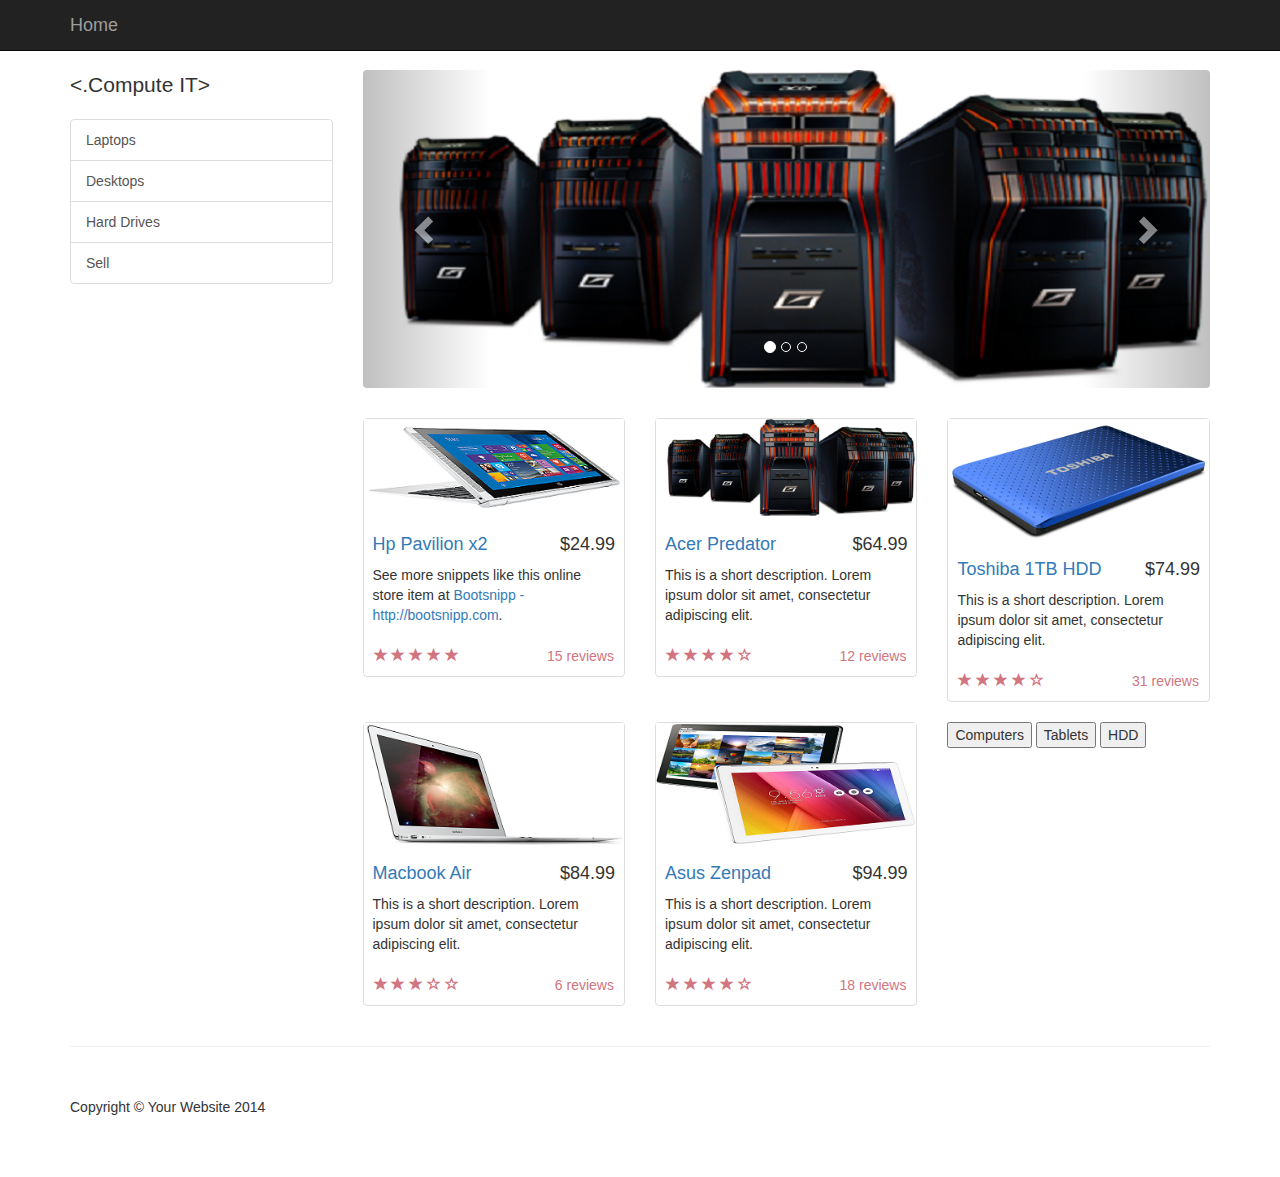
==== index.html @ 9082182a "styled" ====
<!DOCTYPE html>
<html lang="en">

<head>

    <meta charset="utf-8">
    <meta http-equiv="X-UA-Compatible" content="IE=edge">
    <meta name="viewport" content="width=device-width, initial-scale=1">
    <meta name="description" content="">
    <meta name="author" content="">
    <link rel="shortcut icon" href="http://a4.mzstatic.com/eu/r30/Purple/v4/55/1d/49/551d49b0-7a27-a05e-fc13-d6e3cd3a7395/icon256.png">
    <title><.Compute IT></title>

    <!-- Bootstrap Core CSS -->
    <link href="css/bootstrap.min.css" rel="stylesheet">

    <!-- Custom CSS -->
    <link href="css/shop-homepage.css" rel="stylesheet">

    <!-- HTML5 Shim and Respond.js IE8 support of HTML5 elements and media queries -->
    <!-- WARNING: Respond.js doesn't work if you view the page via file:// -->
    <!--[if lt IE 9]>
        <script src="https://oss.maxcdn.com/libs/html5shiv/3.7.0/html5shiv.js"></script>
        <script src="https://oss.maxcdn.com/libs/respond.js/1.4.2/respond.min.js"></script>
    <![endif]-->
    
     <script type = "text/javascript">
            var XMLHttpRequestObject = false;
            
            if(window.XMLHttpRequest){
                XMLHttpRequestObject = new XMLHttpRequest();
            }
            
            else if(window.ActiveObject){
                XMLHttpRequestObject = new ActiveXObject("Microsoft.XMLHTTP");
            }
            
            function getData(datasource,divID){
                if(XMLHttpRequestObject){
                    var object = document.getElementById(divID);
                    XMLHttpRequestObject.open("GET",datasource,true);
                    XMLHttpRequestObject.onreadystatechange=
                    function(){
                        if(XMLHttpRequestObject.readyState==4 && XMLHttpRequestObject.status==200){
                            object.innerHTML=XMLHttpRequestObject.responseText;
                        }
                    };
                    XMLHttpRequestObject.send(null);
                }
            }
            
    </script>

</head>

<body>

    <!-- Navigation -->
    <nav class="navbar navbar-inverse navbar-fixed-top" role="navigation">
        <div class="container">
            <!-- Brand and toggle get grouped for better mobile display -->
            <div class="navbar-header">
                <button type="button" class="navbar-toggle" data-toggle="collapse" data-target="#bs-example-navbar-collapse-1">
                    <span class="sr-only">Toggle navigation</span>
                    <span class="icon-bar"></span>
                    <span class="icon-bar"></span>
                    <span class="icon-bar"></span>
                </button>
                <a class="navbar-brand" href="#">Home</a>
            </div>
            <!-- Collect the nav links, forms, and other content for toggling -->
           <!-- <div class="collapse navbar-collapse" id="bs-example-navbar-collapse-1">
                <ul class="nav navbar-nav">
                    <li>
                        <a href="about.html">About</a>
                    </li>
                    <li>
                        <a href="#">Services</a>
                    </li>
                    <li>
                        <a href="contact.html">Contact</a>
                    </li>
                    
                </ul>
            </div>-->
            <!-- /.navbar-collapse -->
        </div>
        <!-- /.container -->
    </nav>

    <!-- Page Content -->
    <div class="container">

        <div class="row">

            <div class="col-md-3">
                <p class="lead"><.Compute IT></p>
                <div class="list-group">
                    <a href="tablets.html" class="list-group-item">Laptops</a>
                    <a href="desktops.html" class="list-group-item">Desktops</a>
                    <a href="harddrives.html" class="list-group-item">Hard Drives</a>
                    <a href="sell.html" class="list-group-item">Sell</a>

                </div>
            </div>

            <div class="col-md-9">

                <div class="row carousel-holder">

                    <div class="col-md-12">
                        <div id="carousel-example-generic" class="carousel slide" data-ride="carousel">
                            <ol class="carousel-indicators">
                                <li data-target="#carousel-example-generic" data-slide-to="0" class="active"></li>
                                <li data-target="#carousel-example-generic" data-slide-to="1"></li>
                                <li data-target="#carousel-example-generic" data-slide-to="2"></li>
                            </ol>
                            <div class="carousel-inner">
                                <div class="item active">
                                    <img class="slide-image" src="img/Acer_predator.png" alt="">
                                </div>
                                <div class="item">
                                    <img class="slide-image" src="img/Hp_allinone.png" alt="">
                                </div>
                                <div class="item">
                                    <img class="slide-image" src="img/Macbook_air.png" alt="">
                                </div>
                            </div>
                            <a class="left carousel-control" href="#carousel-example-generic" data-slide="prev">
                                <span class="glyphicon glyphicon-chevron-left"></span>
                            </a>
                            <a class="right carousel-control" href="#carousel-example-generic" data-slide="next">
                                <span class="glyphicon glyphicon-chevron-right"></span>
                            </a>
                        </div>
                    </div>

                </div>

                <div class="row">

                    <div class="col-sm-4 col-lg-4 col-md-4">
                        <div class="thumbnail">
                            <img src="img/Hp_pavilion.png" alt="">
                            <div class="caption">
                                <h4 class="pull-right">$24.99</h4>
                                <h4><a href="#">Hp Pavilion x2</a>
                                </h4>
                                <p>See more snippets like this online store item at <a target="_blank" href="http://www.bootsnipp.com">Bootsnipp - http://bootsnipp.com</a>.</p>
                            </div>
                            <div class="ratings">
                                <p class="pull-right">15 reviews</p>
                                <p>
                                    <span class="glyphicon glyphicon-star"></span>
                                    <span class="glyphicon glyphicon-star"></span>
                                    <span class="glyphicon glyphicon-star"></span>
                                    <span class="glyphicon glyphicon-star"></span>
                                    <span class="glyphicon glyphicon-star"></span>
                                </p>
                            </div>
                        </div>
                    </div>

                    <div class="col-sm-4 col-lg-4 col-md-4">
                        <div class="thumbnail">
                            <img src="img/Acer_predator.png" alt="">
                            <div class="caption">
                                <h4 class="pull-right">$64.99</h4>
                                <h4><a href="#">Acer Predator</a>
                                </h4>
                                <p>This is a short description. Lorem ipsum dolor sit amet, consectetur adipiscing elit.</p>
                            </div>
                            <div class="ratings">
                                <p class="pull-right">12 reviews</p>
                                <p>
                                    <span class="glyphicon glyphicon-star"></span>
                                    <span class="glyphicon glyphicon-star"></span>
                                    <span class="glyphicon glyphicon-star"></span>
                                    <span class="glyphicon glyphicon-star"></span>
                                    <span class="glyphicon glyphicon-star-empty"></span>
                                </p>
                            </div>
                        </div>
                    </div>

                    <div class="col-sm-4 col-lg-4 col-md-4">
                        <div class="thumbnail">
                            <img src="img/Toshiba_hdd_1.png" alt="">
                            <div class="caption">
                                <h4 class="pull-right">$74.99</h4>
                                <h4><a href="#">Toshiba 1TB HDD</a>
                                </h4>
                                <p>This is a short description. Lorem ipsum dolor sit amet, consectetur adipiscing elit.</p>
                            </div>
                            <div class="ratings">
                                <p class="pull-right">31 reviews</p>
                                <p>
                                    <span class="glyphicon glyphicon-star"></span>
                                    <span class="glyphicon glyphicon-star"></span>
                                    <span class="glyphicon glyphicon-star"></span>
                                    <span class="glyphicon glyphicon-star"></span>
                                    <span class="glyphicon glyphicon-star-empty"></span>
                                </p>
                            </div>
                        </div>
                    </div>

                    <div class="col-sm-4 col-lg-4 col-md-4">
                        <div class="thumbnail">
                            <img src="img/Macbook_air_1.png" onmouseover="getData('mac.txt','ajaxDesc')" alt="">
                            <div class="caption">
                                <h4 class="pull-right">$84.99</h4>
                                <h4><a href="#">Macbook Air</a>
                                </h4>
                                <p>This is a short description. Lorem ipsum dolor sit amet, consectetur adipiscing elit.</p>
                            </div>
                            <div class="ratings">
                                <p class="pull-right">6 reviews</p>
                                <p>
                                    <span class="glyphicon glyphicon-star"></span>
                                    <span class="glyphicon glyphicon-star"></span>
                                    <span class="glyphicon glyphicon-star"></span>
                                    <span class="glyphicon glyphicon-star-empty"></span>
                                    <span class="glyphicon glyphicon-star-empty"></span>
                                </p>
                            </div>
                        </div>
                    </div>
                    </br>
                    <div class="col-sm-4 col-lg-4 col-md-4">
                        <div class="thumbnail">
                            <img src="img/Asus_zenpad_1.png" alt="">
                            <div class="caption">
                                <h4 class="pull-right">$94.99</h4>
                                <h4><a href="#">Asus Zenpad</a>
                                </h4>
                                <p>This is a short description. Lorem ipsum dolor sit amet, consectetur adipiscing elit.</p>
                            </div>
                            <div class="ratings">
                                <p class="pull-right">18 reviews</p>
                                <p>
                                    <span class="glyphicon glyphicon-star"></span>
                                    <span class="glyphicon glyphicon-star"></span>
                                    <span class="glyphicon glyphicon-star"></span>
                                    <span class="glyphicon glyphicon-star"></span>
                                    <span class="glyphicon glyphicon-star-empty"></span>
                                </p>
                            </div>
                        </div>
                    </div>

                    <div class="col-sm-4 col-lg-4 col-md-4">
                       <div id="Products_container">
                           <button type="button" onclick="loadDoc1()">Computers</button>
                           <button type="button" onclick="loadDoc2()">Tablets</button>
                           <button type="button" onclick="loadDoc3()">HDD</button>
                           <div id="Products_php">
                                
                               
                           </div>
                       </div>     
                    </div>

                </div>

            </div>

        </div>

    </div>
    <!-- /.container -->

    <div class="container">

        <hr>

        <!-- Footer -->
        <footer>
            <div class="row">
                <div class="col-lg-12">
                    <p>Copyright &copy; Your Website 2014</p>
                </div>
            </div>
        </footer>

    </div>
    <!-- /.container -->

    <!-- jQuery -->
    <script src="js/jquery.js"></script>

    <!-- Bootstrap Core JavaScript -->
    <script src="js/bootstrap.min.js"></script>
    
   <script>
   function loadDoc1(){
                                $.ajax({
                                    url: 'computer.php'})
                                    .done (function(data) {
                                    $('#Products_php').html(data);
                                    });
   }
   
   function loadDoc2(){
                                $.ajax({
                                    url: 'tablet.php'})
                                    .done (function(data) {
                                    $('#Products_php').html(data);
                                    });
   }
   
   function loadDoc3(){
                                $.ajax({
                                    url: 'external.php'})
                                    .done (function(data) {
                                    $('#Products_php').html(data);
                                    });
   }
                                    </script>

</body>

</html>
---- css/shop-homepage.css ----
/*!
 * Start Bootstrap - Shop Homepage HTML Template (http://startbootstrap.com)
 * Code licensed under the Apache License v2.0.
 * For details, see http://www.apache.org/licenses/LICENSE-2.0.
 */

body {
    padding-top: 70px; /* Required padding for .navbar-fixed-top. Remove if using .navbar-static-top. Change if height of navigation changes. */
}

.slide-image {
    width: 100%;
}

.carousel-holder {
    margin-bottom: 30px;
}

.carousel-control,
.item {
    border-radius: 4px;
}

.caption {
    height: 130px;
    overflow: hidden;
}

.caption h4 {
    white-space: nowrap;
}

.thumbnail img {
    width: 100%;
}

.ratings {
    padding-right: 10px;
    padding-left: 10px;
    color: #d17581;
}

.thumbnail {
    padding: 0;
}

.thumbnail .caption-full {
    padding: 9px;
    color: #333;
}

footer {
    margin: 50px 0;
}
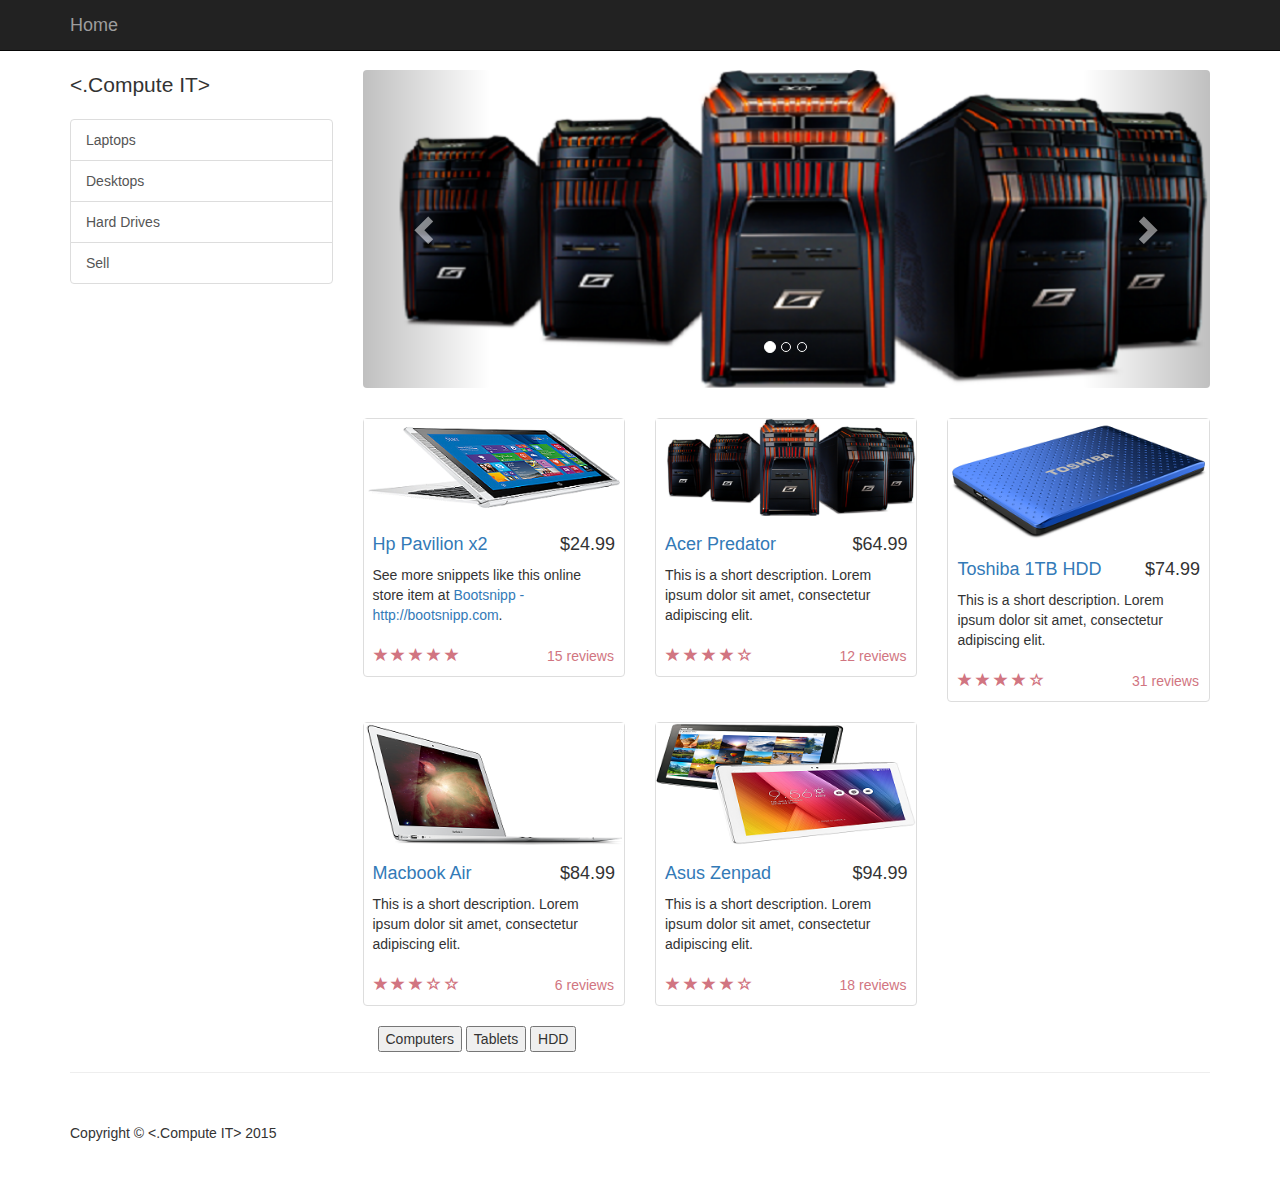
==== commit 1b1d7b86: "Got rss working and added to php files almost finished just need to style more" ====
--- a/index.html
+++ b/index.html
@@ -249,7 +249,20 @@
                         </div>
                     </div>
 
-                    <div class="col-sm-4 col-lg-4 col-md-4">
+                    <!--<div class="col-sm-4 col-lg-4 col-md-4">-->
+                    <!--   <div id="Products_container">-->
+                    <!--       <button type="button" onclick="loadDoc1()">Computers</button>-->
+                    <!--       <button type="button" onclick="loadDoc2()">Tablets</button>-->
+                    <!--       <button type="button" onclick="loadDoc3()">HDD</button>-->
+                    <!--       <div id="Products_php">-->
+                                
+                               
+                    <!--       </div>-->
+                    <!--   </div>     -->
+                    <!--</div>-->
+
+                </div>
+                   <div class="col-sm-4 col-lg-4 col-md-4">
                        <div id="Products_container">
                            <button type="button" onclick="loadDoc1()">Computers</button>
                            <button type="button" onclick="loadDoc2()">Tablets</button>
@@ -259,15 +272,13 @@
                                
                            </div>
                        </div>     
-                    </div>
-
-                </div>
-
+                    </div> 
             </div>
-
+                
         </div>
-
+            
     </div>
+    
     <!-- /.container -->
 
     <div class="container">
@@ -278,7 +289,7 @@
         <footer>
             <div class="row">
                 <div class="col-lg-12">
-                    <p>Copyright &copy; Your Website 2014</p>
+                    <p>Copyright &copy; <.Compute IT> 2015</p>
                 </div>
             </div>
         </footer>
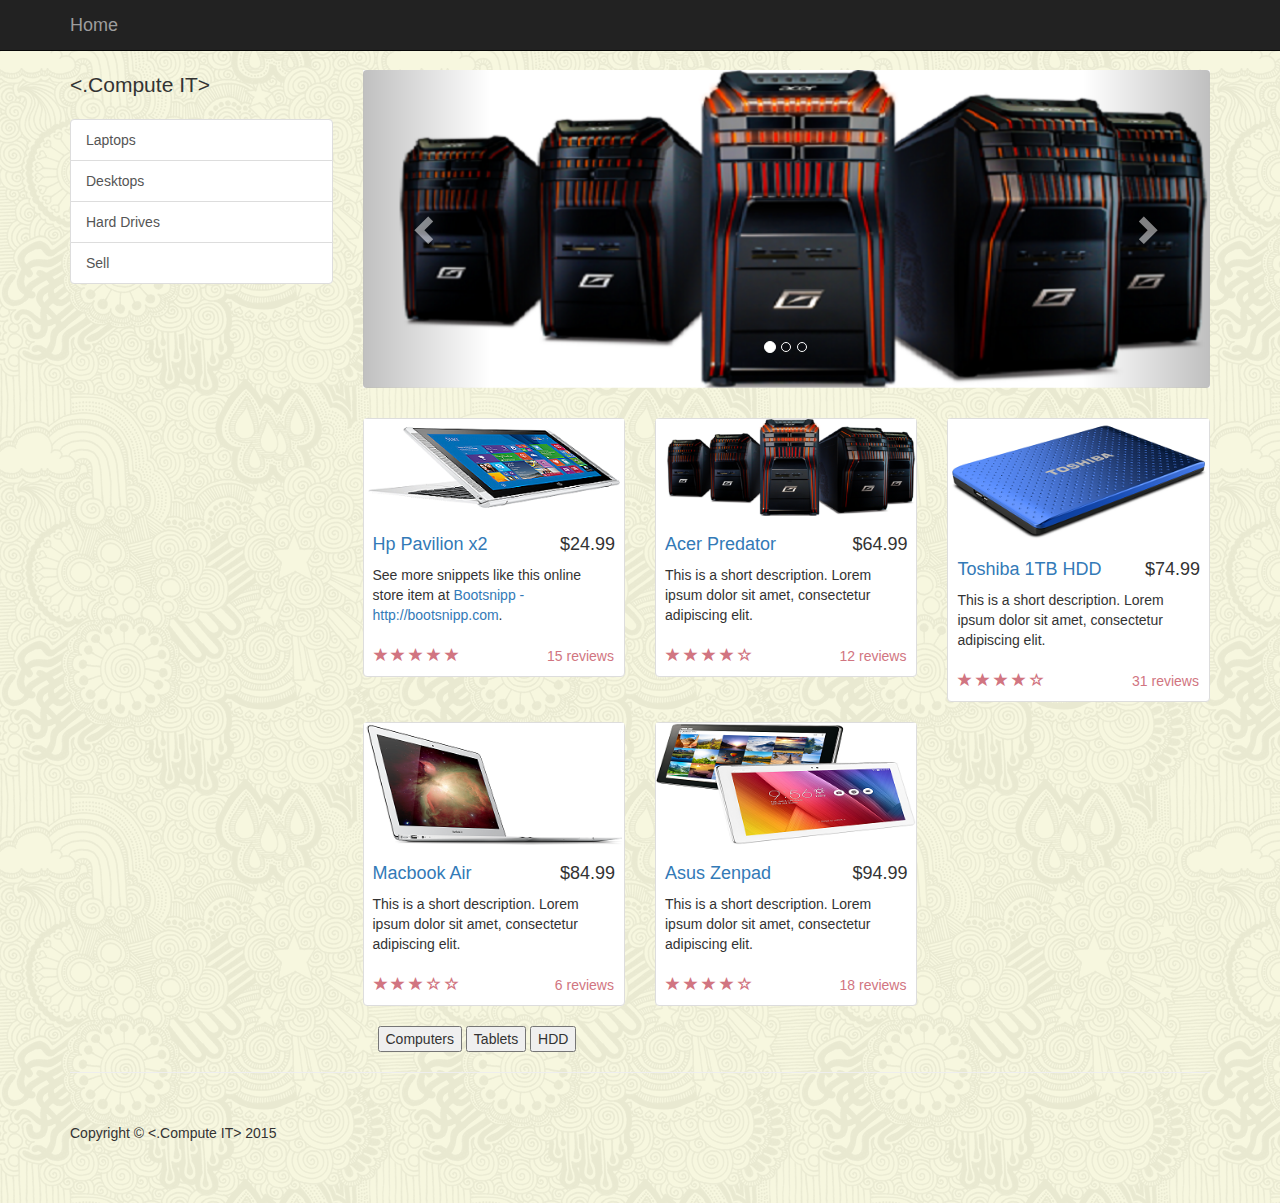
==== commit 9c734113: "styled a few things" ====
--- a/index.html
+++ b/index.html
@@ -10,7 +10,10 @@
     <meta name="author" content="">
     <link rel="shortcut icon" href="http://a4.mzstatic.com/eu/r30/Purple/v4/55/1d/49/551d49b0-7a27-a05e-fc13-d6e3cd3a7395/icon256.png">
     <title><.Compute IT></title>
-
+    <style>
+        body{ background-image: url("img/skulls.png");}    
+    </style>
+    
     <!-- Bootstrap Core CSS -->
     <link href="css/bootstrap.min.css" rel="stylesheet">
 
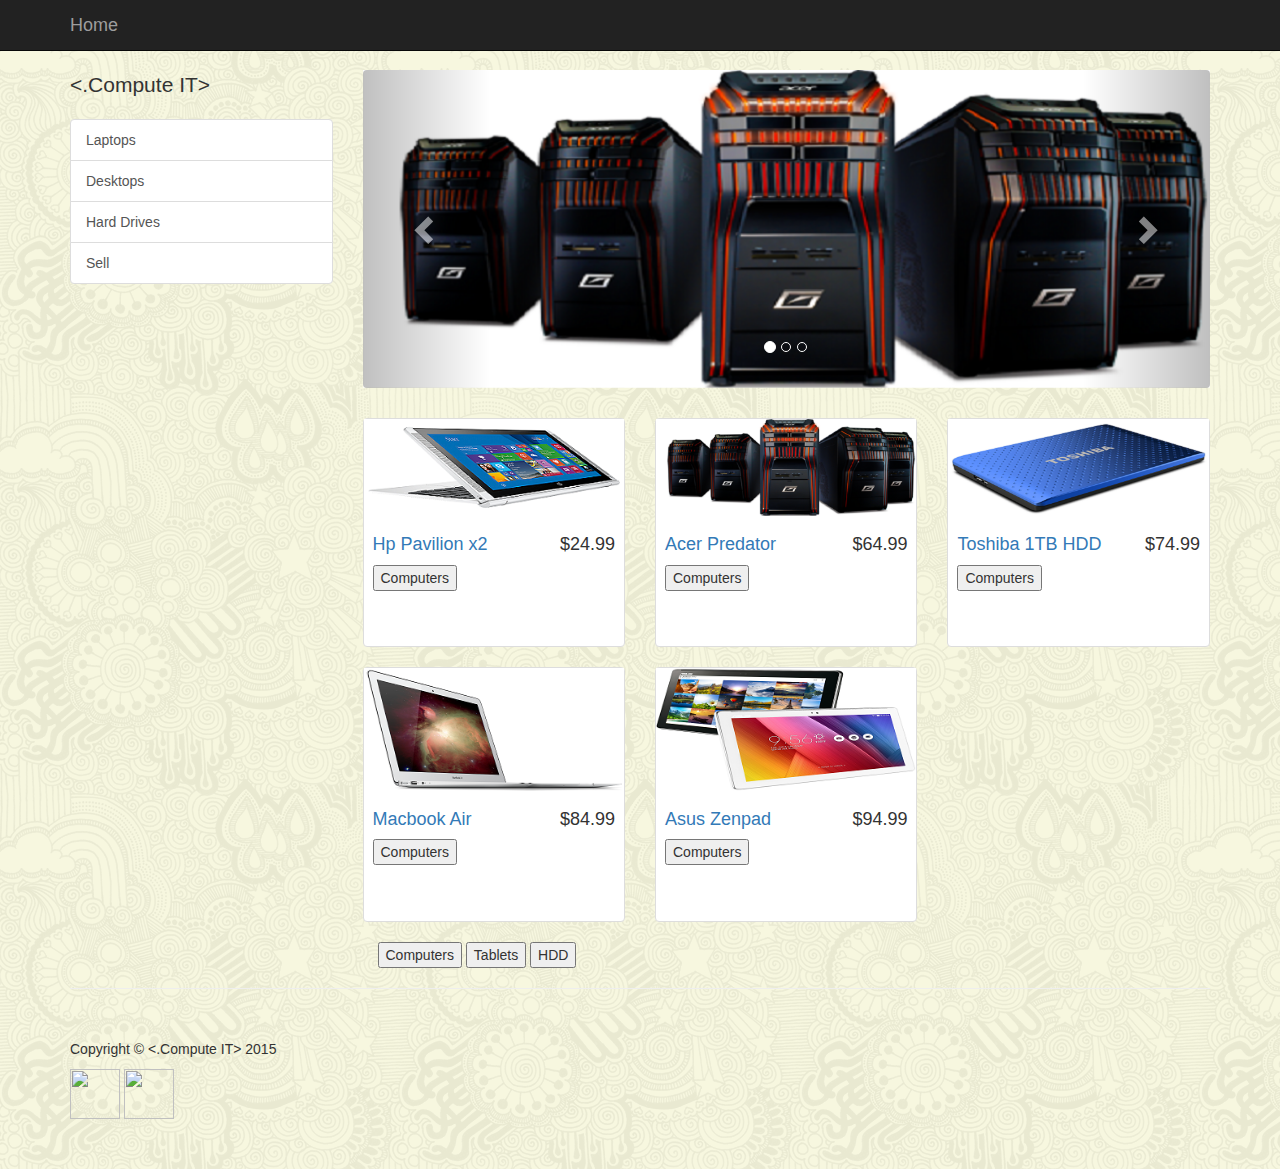
==== commit 68ac5705: "almost finished just touching everything up" ====
--- a/index.html
+++ b/index.html
@@ -149,17 +149,21 @@
                                 <h4 class="pull-right">$24.99</h4>
                                 <h4><a href="#">Hp Pavilion x2</a>
                                 </h4>
-                                <p>See more snippets like this online store item at <a target="_blank" href="http://www.bootsnipp.com">Bootsnipp - http://bootsnipp.com</a>.</p>
+                                <button type="button" onclick="loadtxt1()">Computers</button>
+                                <!--<p>See more snippets like this online store item at <a target="_blank" href="http://www.bootsnipp.com">Bootsnipp - http://bootsnipp.com</a>.</p>-->
+                                <div id="hp">
+                                    
+                                </div>
                             </div>
                             <div class="ratings">
-                                <p class="pull-right">15 reviews</p>
-                                <p>
-                                    <span class="glyphicon glyphicon-star"></span>
-                                    <span class="glyphicon glyphicon-star"></span>
-                                    <span class="glyphicon glyphicon-star"></span>
-                                    <span class="glyphicon glyphicon-star"></span>
-                                    <span class="glyphicon glyphicon-star"></span>
-                                </p>
+                                <!--<p class="pull-right">15 reviews</p>-->
+                                <!--<p>-->
+                                <!--    <span class="glyphicon glyphicon-star"></span>-->
+                                <!--    <span class="glyphicon glyphicon-star"></span>-->
+                                <!--    <span class="glyphicon glyphicon-star"></span>-->
+                                <!--    <span class="glyphicon glyphicon-star"></span>-->
+                                <!--    <span class="glyphicon glyphicon-star"></span>-->
+                                <!--</p>-->
                             </div>
                         </div>
                     </div>
@@ -171,39 +175,48 @@
                                 <h4 class="pull-right">$64.99</h4>
                                 <h4><a href="#">Acer Predator</a>
                                 </h4>
-                                <p>This is a short description. Lorem ipsum dolor sit amet, consectetur adipiscing elit.</p>
+                                <button type="button" onclick="loadtxt3()">Computers</button>
+                                <div id="dell">
+                                    
+                                </div>
+                                
+                                <!--<p>This is a short description. Lorem ipsum dolor sit amet, consectetur adipiscing elit.</p>-->
                             </div>
                             <div class="ratings">
-                                <p class="pull-right">12 reviews</p>
-                                <p>
-                                    <span class="glyphicon glyphicon-star"></span>
-                                    <span class="glyphicon glyphicon-star"></span>
-                                    <span class="glyphicon glyphicon-star"></span>
-                                    <span class="glyphicon glyphicon-star"></span>
-                                    <span class="glyphicon glyphicon-star-empty"></span>
-                                </p>
+                                <!--<p class="pull-right">12 reviews</p>-->
+                                <!--<p>-->
+                                <!--    <span class="glyphicon glyphicon-star"></span>-->
+                                <!--    <span class="glyphicon glyphicon-star"></span>-->
+                                <!--    <span class="glyphicon glyphicon-star"></span>-->
+                                <!--    <span class="glyphicon glyphicon-star"></span>-->
+                                <!--    <span class="glyphicon glyphicon-star-empty"></span>-->
+                                <!--</p>-->
                             </div>
                         </div>
                     </div>
 
                     <div class="col-sm-4 col-lg-4 col-md-4">
                         <div class="thumbnail">
-                            <img src="img/Toshiba_hdd_1.png" alt="">
+                            <img src="img/Toshiba_hdd.png" alt="">
                             <div class="caption">
                                 <h4 class="pull-right">$74.99</h4>
                                 <h4><a href="#">Toshiba 1TB HDD</a>
                                 </h4>
-                                <p>This is a short description. Lorem ipsum dolor sit amet, consectetur adipiscing elit.</p>
+                                <button type="button" onclick="loadtxt4()">Computers</button>
+                                <div id="tosh">
+                                    
+                                </div>
+                                <!--<p>This is a short description. Lorem ipsum dolor sit amet, consectetur adipiscing elit.</p>-->
                             </div>
                             <div class="ratings">
-                                <p class="pull-right">31 reviews</p>
-                                <p>
-                                    <span class="glyphicon glyphicon-star"></span>
-                                    <span class="glyphicon glyphicon-star"></span>
-                                    <span class="glyphicon glyphicon-star"></span>
-                                    <span class="glyphicon glyphicon-star"></span>
-                                    <span class="glyphicon glyphicon-star-empty"></span>
-                                </p>
+                                <!--<p class="pull-right">31 reviews</p>-->
+                                <!--<p>-->
+                                <!--    <span class="glyphicon glyphicon-star"></span>-->
+                                <!--    <span class="glyphicon glyphicon-star"></span>-->
+                                <!--    <span class="glyphicon glyphicon-star"></span>-->
+                                <!--    <span class="glyphicon glyphicon-star"></span>-->
+                                <!--    <span class="glyphicon glyphicon-star-empty"></span>-->
+                                <!--</p>-->
                             </div>
                         </div>
                     </div>
@@ -215,17 +228,21 @@
                                 <h4 class="pull-right">$84.99</h4>
                                 <h4><a href="#">Macbook Air</a>
                                 </h4>
-                                <p>This is a short description. Lorem ipsum dolor sit amet, consectetur adipiscing elit.</p>
+                                <button type="button" onclick="loadtxt2()">Computers</button>
+                                <div id="mac">
+                                    
+                                </div>
+                                <!--<p>This is a short description. Lorem ipsum dolor sit amet, consectetur adipiscing elit.</p>-->
                             </div>
                             <div class="ratings">
-                                <p class="pull-right">6 reviews</p>
-                                <p>
-                                    <span class="glyphicon glyphicon-star"></span>
-                                    <span class="glyphicon glyphicon-star"></span>
-                                    <span class="glyphicon glyphicon-star"></span>
-                                    <span class="glyphicon glyphicon-star-empty"></span>
-                                    <span class="glyphicon glyphicon-star-empty"></span>
-                                </p>
+                                <!--<p class="pull-right">6 reviews</p>-->
+                                <!--<p>-->
+                                <!--    <span class="glyphicon glyphicon-star"></span>-->
+                                <!--    <span class="glyphicon glyphicon-star"></span>-->
+                                <!--    <span class="glyphicon glyphicon-star"></span>-->
+                                <!--    <span class="glyphicon glyphicon-star-empty"></span>-->
+                                <!--    <span class="glyphicon glyphicon-star-empty"></span>-->
+                                <!--</p>-->
                             </div>
                         </div>
                     </div>
@@ -237,17 +254,22 @@
                                 <h4 class="pull-right">$94.99</h4>
                                 <h4><a href="#">Asus Zenpad</a>
                                 </h4>
-                                <p>This is a short description. Lorem ipsum dolor sit amet, consectetur adipiscing elit.</p>
+                                <button type="button" onclick="loadtxt5()">Computers</button>
+                                <div id="asus">
+                                    
+                                </div>
+                                
+                                <!--<p>This is a short description. Lorem ipsum dolor sit amet, consectetur adipiscing elit.</p>-->
                             </div>
                             <div class="ratings">
-                                <p class="pull-right">18 reviews</p>
-                                <p>
-                                    <span class="glyphicon glyphicon-star"></span>
-                                    <span class="glyphicon glyphicon-star"></span>
-                                    <span class="glyphicon glyphicon-star"></span>
-                                    <span class="glyphicon glyphicon-star"></span>
-                                    <span class="glyphicon glyphicon-star-empty"></span>
-                                </p>
+                                <!--<p class="pull-right">18 reviews</p>-->
+                                <!--<p>-->
+                                <!--    <span class="glyphicon glyphicon-star"></span>-->
+                                <!--    <span class="glyphicon glyphicon-star"></span>-->
+                                <!--    <span class="glyphicon glyphicon-star"></span>-->
+                                <!--    <span class="glyphicon glyphicon-star"></span>-->
+                                <!--    <span class="glyphicon glyphicon-star-empty"></span>-->
+                                <!--</p>-->
                             </div>
                         </div>
                     </div>
@@ -293,6 +315,8 @@
             <div class="row">
                 <div class="col-lg-12">
                     <p>Copyright &copy; <.Compute IT> 2015</p>
+                    <a href="http://www.facebook.com"><img src="http://3.bp.blogspot.com/-p89_-21ytiQ/VBzoAe_pLgI/AAAAAAAAAPI/hz8CZNVhxRA/s1600/blue-facebook-logo.png" height="50px" width="50px"> </img></a>
+                    <a href="rss.php"><img src="http://www.senatorpetermacgregor.com/wp-content/uploads/2013/04/rss-feed.png" height="50px" width="50px"> </img></a>
                 </div>
             </div>
         </footer>
@@ -331,6 +355,47 @@
                                     });
    }
                                     </script>
+                                    
+     <script>
+        function loadtxt1(){
+                                $.ajax({
+                                    url: 'hp.txt'})
+                                    .done (function(data) {
+                                    $('#hp').html(data);
+                                    });
+        }
+        function loadtxt2(){
+                                $.ajax({
+                                    url: 'mac.txt'})
+                                    .done (function(data) {
+                                    $('#mac').html(data);
+                                    });
+        }
+        
+        function loadtxt3(){
+                                $.ajax({
+                                    url: 'dellxps.txt'})
+                                    .done (function(data) {
+                                    $('#dell').html(data);
+                                    });
+        }
+        
+        function loadtxt4(){
+                                $.ajax({
+                                    url: 'tosh.txt'})
+                                    .done (function(data) {
+                                    $('#tosh').html(data);
+                                    });
+        }
+        
+        function loadtxt5(){
+                                $.ajax({
+                                    url: 'asus.txt'})
+                                    .done (function(data) {
+                                    $('#asus').html(data);
+                                    });
+        }
+    </script>
 
 </body>
 
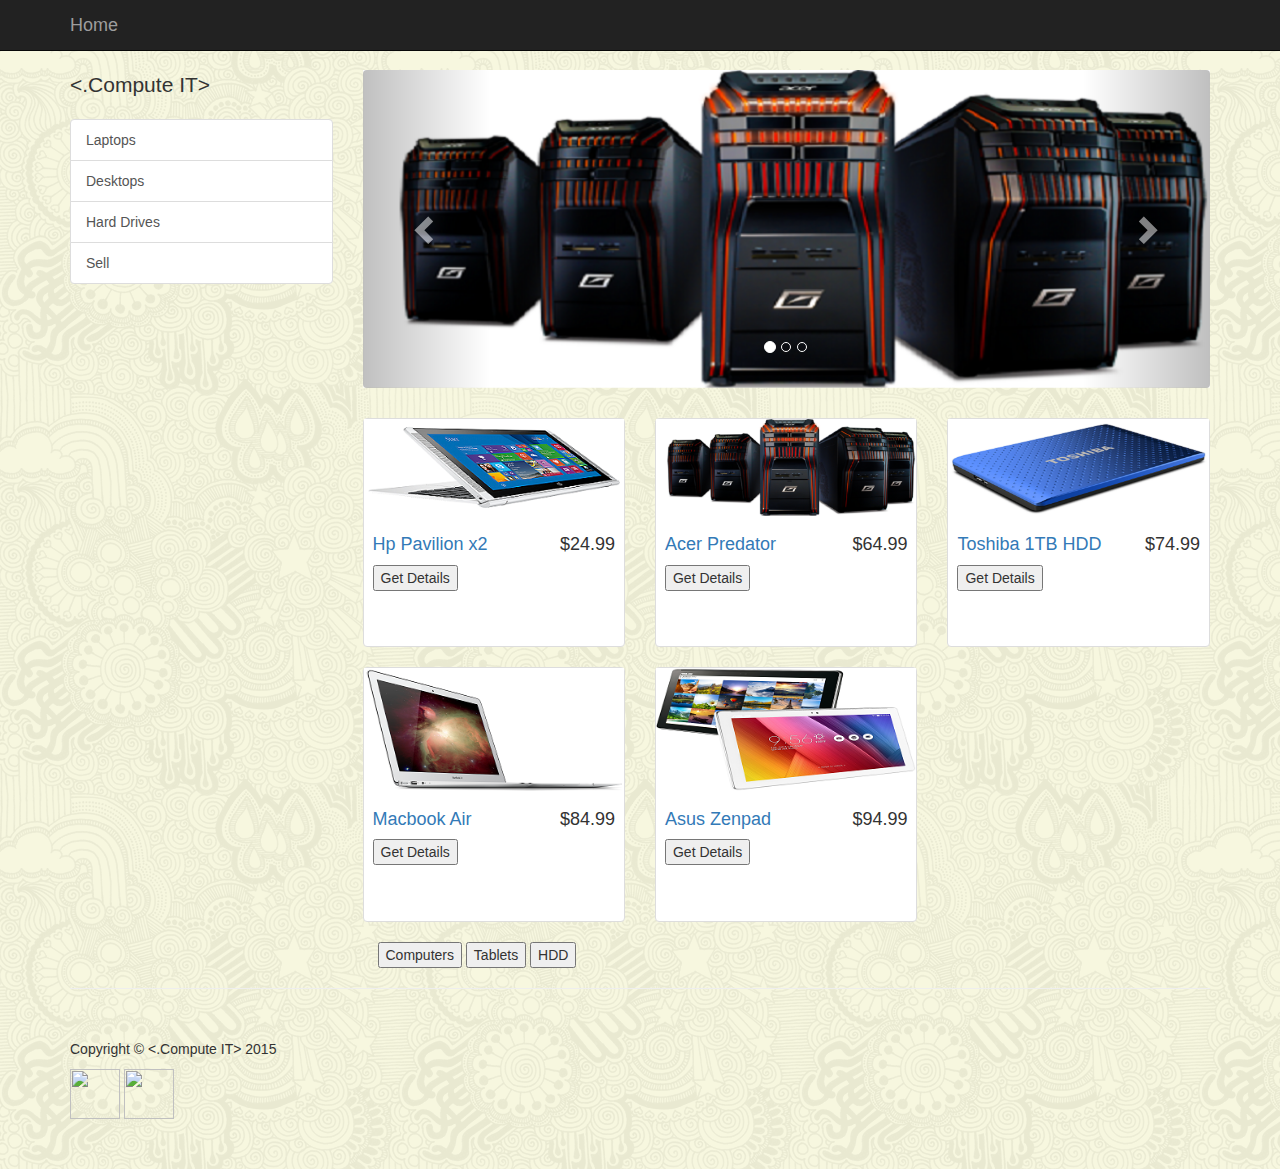
==== commit db99bcb7: "Finished my parts" ====
--- a/index.html
+++ b/index.html
@@ -149,7 +149,7 @@
                                 <h4 class="pull-right">$24.99</h4>
                                 <h4><a href="#">Hp Pavilion x2</a>
                                 </h4>
-                                <button type="button" onclick="loadtxt1()">Computers</button>
+                                <button type="button" onclick="loadtxt1()">Get Details</button>
                                 <!--<p>See more snippets like this online store item at <a target="_blank" href="http://www.bootsnipp.com">Bootsnipp - http://bootsnipp.com</a>.</p>-->
                                 <div id="hp">
                                     
@@ -175,7 +175,7 @@
                                 <h4 class="pull-right">$64.99</h4>
                                 <h4><a href="#">Acer Predator</a>
                                 </h4>
-                                <button type="button" onclick="loadtxt3()">Computers</button>
+                                <button type="button" onclick="loadtxt3()">Get Details</button>
                                 <div id="dell">
                                     
                                 </div>
@@ -202,7 +202,7 @@
                                 <h4 class="pull-right">$74.99</h4>
                                 <h4><a href="#">Toshiba 1TB HDD</a>
                                 </h4>
-                                <button type="button" onclick="loadtxt4()">Computers</button>
+                                <button type="button" onclick="loadtxt4()">Get Details</button>
                                 <div id="tosh">
                                     
                                 </div>
@@ -228,7 +228,7 @@
                                 <h4 class="pull-right">$84.99</h4>
                                 <h4><a href="#">Macbook Air</a>
                                 </h4>
-                                <button type="button" onclick="loadtxt2()">Computers</button>
+                                <button type="button" onclick="loadtxt2()">Get Details</button>
                                 <div id="mac">
                                     
                                 </div>
@@ -254,7 +254,7 @@
                                 <h4 class="pull-right">$94.99</h4>
                                 <h4><a href="#">Asus Zenpad</a>
                                 </h4>
-                                <button type="button" onclick="loadtxt5()">Computers</button>
+                                <button type="button" onclick="loadtxt5()">Get Details</button>
                                 <div id="asus">
                                     
                                 </div>
@@ -287,7 +287,7 @@
                     <!--</div>-->
 
                 </div>
-                   <div class="col-sm-4 col-lg-4 col-md-4">
+                   <div class="col-sm-4 col-lg-4 col-md-4" style="width: 100%;">
                        <div id="Products_container">
                            <button type="button" onclick="loadDoc1()">Computers</button>
                            <button type="button" onclick="loadDoc2()">Tablets</button>
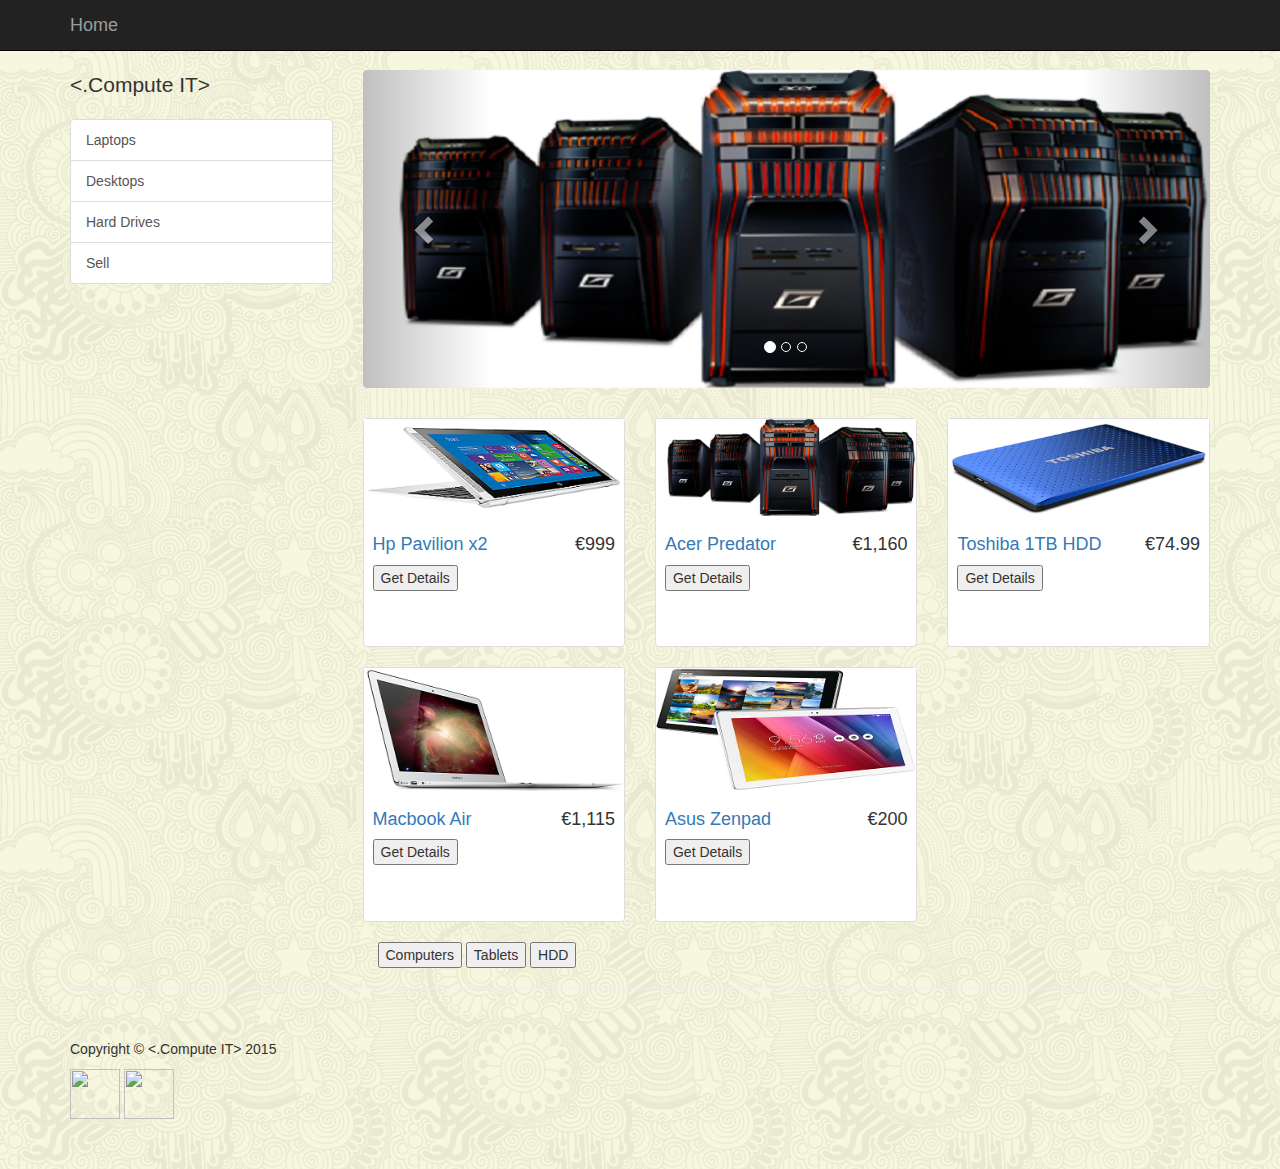
==== commit 6f2c3e63: "just cleaned the xml files" ====
--- a/index.html
+++ b/index.html
@@ -146,7 +146,7 @@
                         <div class="thumbnail">
                             <img src="img/Hp_pavilion.png" alt="">
                             <div class="caption">
-                                <h4 class="pull-right">$24.99</h4>
+                                <h4 class="pull-right">€999</h4>
                                 <h4><a href="#">Hp Pavilion x2</a>
                                 </h4>
                                 <button type="button" onclick="loadtxt1()">Get Details</button>
@@ -172,7 +172,7 @@
                         <div class="thumbnail">
                             <img src="img/Acer_predator.png" alt="">
                             <div class="caption">
-                                <h4 class="pull-right">$64.99</h4>
+                                <h4 class="pull-right">€1,160</h4>
                                 <h4><a href="#">Acer Predator</a>
                                 </h4>
                                 <button type="button" onclick="loadtxt3()">Get Details</button>
@@ -199,7 +199,7 @@
                         <div class="thumbnail">
                             <img src="img/Toshiba_hdd.png" alt="">
                             <div class="caption">
-                                <h4 class="pull-right">$74.99</h4>
+                                <h4 class="pull-right">€74.99</h4>
                                 <h4><a href="#">Toshiba 1TB HDD</a>
                                 </h4>
                                 <button type="button" onclick="loadtxt4()">Get Details</button>
@@ -225,7 +225,7 @@
                         <div class="thumbnail">
                             <img src="img/Macbook_air_1.png" onmouseover="getData('mac.txt','ajaxDesc')" alt="">
                             <div class="caption">
-                                <h4 class="pull-right">$84.99</h4>
+                                <h4 class="pull-right">€1,115</h4>
                                 <h4><a href="#">Macbook Air</a>
                                 </h4>
                                 <button type="button" onclick="loadtxt2()">Get Details</button>
@@ -251,7 +251,7 @@
                         <div class="thumbnail">
                             <img src="img/Asus_zenpad_1.png" alt="">
                             <div class="caption">
-                                <h4 class="pull-right">$94.99</h4>
+                                <h4 class="pull-right">€200</h4>
                                 <h4><a href="#">Asus Zenpad</a>
                                 </h4>
                                 <button type="button" onclick="loadtxt5()">Get Details</button>
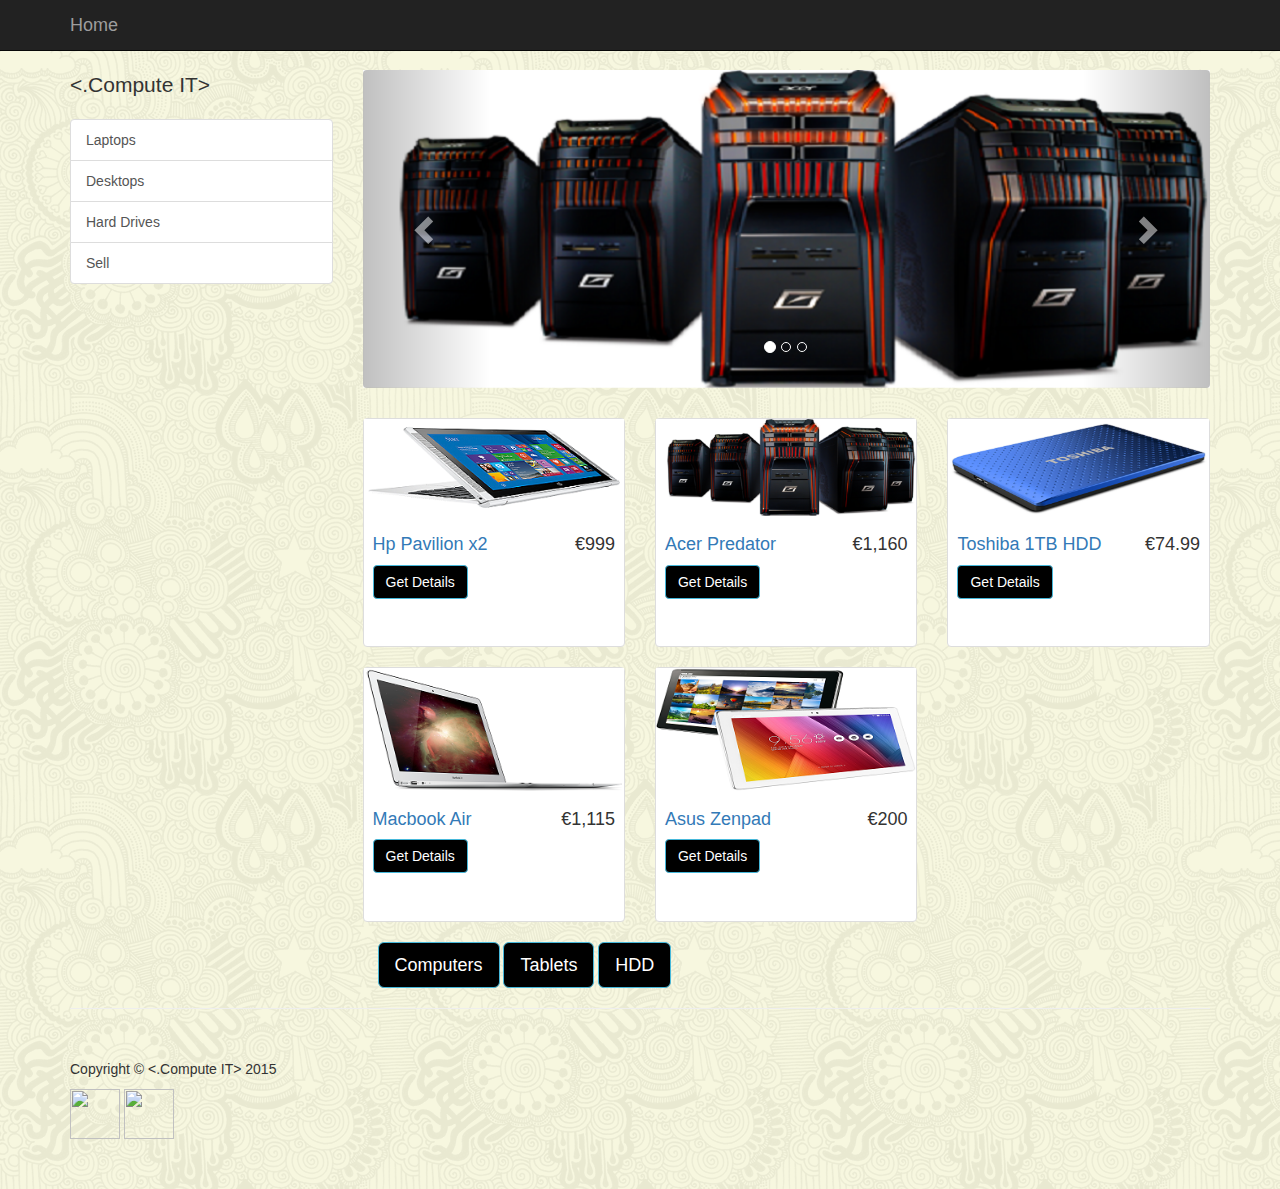
==== commit 7d9e52d4: "completed my all my parts" ====
--- a/index.html
+++ b/index.html
@@ -11,7 +11,7 @@
     <link rel="shortcut icon" href="http://a4.mzstatic.com/eu/r30/Purple/v4/55/1d/49/551d49b0-7a27-a05e-fc13-d6e3cd3a7395/icon256.png">
     <title><.Compute IT></title>
     <style>
-        body{ background-image: url("img/skulls.png");}    
+        body{ background-image: url("img/skulls.png");} 
     </style>
     
     <!-- Bootstrap Core CSS -->
@@ -149,7 +149,7 @@
                                 <h4 class="pull-right">€999</h4>
                                 <h4><a href="#">Hp Pavilion x2</a>
                                 </h4>
-                                <button type="button" onclick="loadtxt1()">Get Details</button>
+                                <button type="button" class="btn btn-info" style="background-color:black;" onclick="loadtxt1()">Get Details</button>
                                 <!--<p>See more snippets like this online store item at <a target="_blank" href="http://www.bootsnipp.com">Bootsnipp - http://bootsnipp.com</a>.</p>-->
                                 <div id="hp">
                                     
@@ -175,7 +175,7 @@
                                 <h4 class="pull-right">€1,160</h4>
                                 <h4><a href="#">Acer Predator</a>
                                 </h4>
-                                <button type="button" onclick="loadtxt3()">Get Details</button>
+                                <button type="button" class="btn btn-info" style="background-color:black;" onclick="loadtxt3()">Get Details</button>
                                 <div id="dell">
                                     
                                 </div>
@@ -202,7 +202,7 @@
                                 <h4 class="pull-right">€74.99</h4>
                                 <h4><a href="#">Toshiba 1TB HDD</a>
                                 </h4>
-                                <button type="button" onclick="loadtxt4()">Get Details</button>
+                                <button type="button" class="btn btn-info" style="background-color:black;" onclick="loadtxt4()">Get Details</button>
                                 <div id="tosh">
                                     
                                 </div>
@@ -228,7 +228,7 @@
                                 <h4 class="pull-right">€1,115</h4>
                                 <h4><a href="#">Macbook Air</a>
                                 </h4>
-                                <button type="button" onclick="loadtxt2()">Get Details</button>
+                                <button type="button" class="btn btn-info" style="background-color:black;" onclick="loadtxt2()">Get Details</button>
                                 <div id="mac">
                                     
                                 </div>
@@ -254,7 +254,7 @@
                                 <h4 class="pull-right">€200</h4>
                                 <h4><a href="#">Asus Zenpad</a>
                                 </h4>
-                                <button type="button" onclick="loadtxt5()">Get Details</button>
+                                <button type="button" class="btn btn-info" style="background-color:black;" onclick="loadtxt5()">Get Details</button>
                                 <div id="asus">
                                     
                                 </div>
@@ -270,10 +270,12 @@
                                 <!--    <span class="glyphicon glyphicon-star"></span>-->
                                 <!--    <span class="glyphicon glyphicon-star-empty"></span>-->
                                 <!--</p>-->
-                            </div>
-                        </div>
-                    </div>
-
+                                
+                            </div>
+                        </div>
+                        
+                    </div>
+                        
                     <!--<div class="col-sm-4 col-lg-4 col-md-4">-->
                     <!--   <div id="Products_container">-->
                     <!--       <button type="button" onclick="loadDoc1()">Computers</button>-->
@@ -285,13 +287,13 @@
                     <!--       </div>-->
                     <!--   </div>     -->
                     <!--</div>-->
-
+                    
                 </div>
                    <div class="col-sm-4 col-lg-4 col-md-4" style="width: 100%;">
                        <div id="Products_container">
-                           <button type="button" onclick="loadDoc1()">Computers</button>
-                           <button type="button" onclick="loadDoc2()">Tablets</button>
-                           <button type="button" onclick="loadDoc3()">HDD</button>
+                           <button type="button" class="btn btn-info btn-lg" style="background-color:black;" onclick="loadDoc1()">Computers</button>
+                           <button type="button" class="btn btn-info btn-lg" style="background-color:black;" onclick="loadDoc2()">Tablets</button>
+                           <button type="button" class="btn btn-info btn-lg" style="background-color:black;" onclick="loadDoc3()">HDD</button>
                            <div id="Products_php">
                                 
                                
